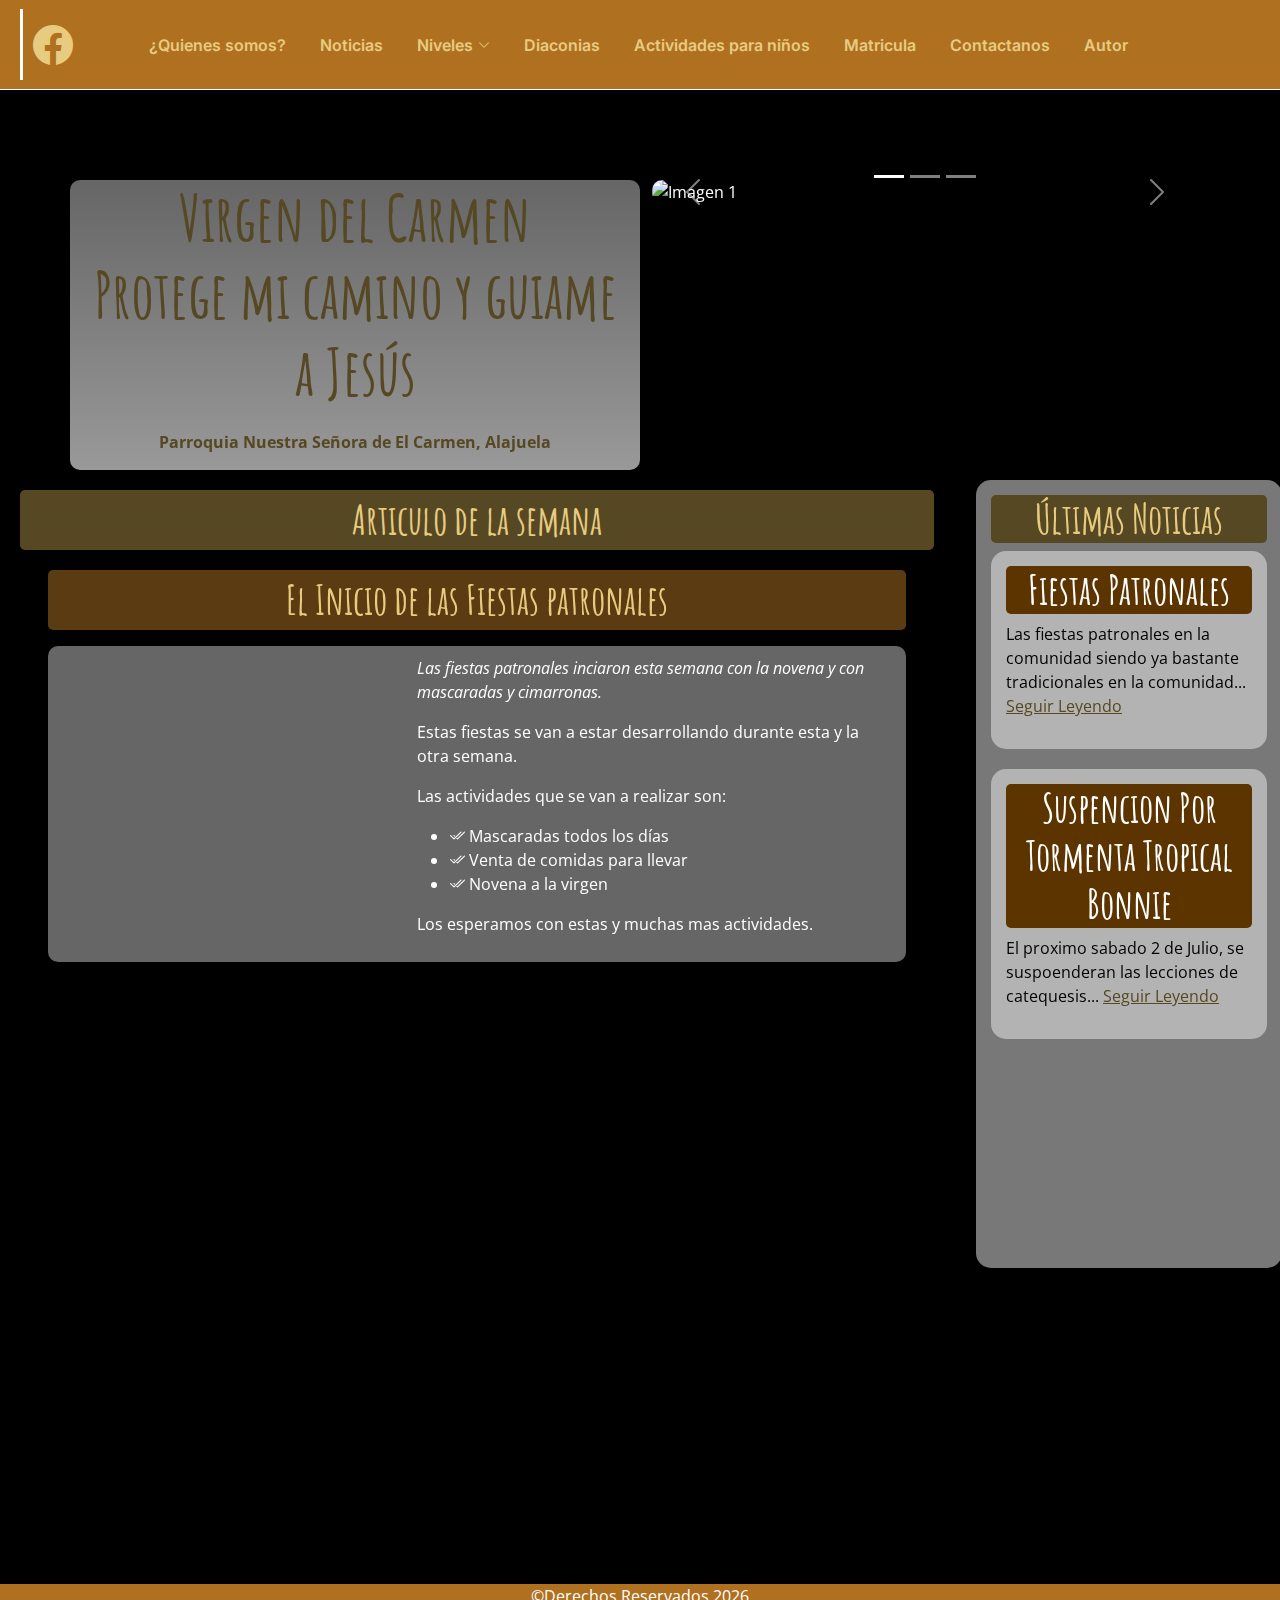
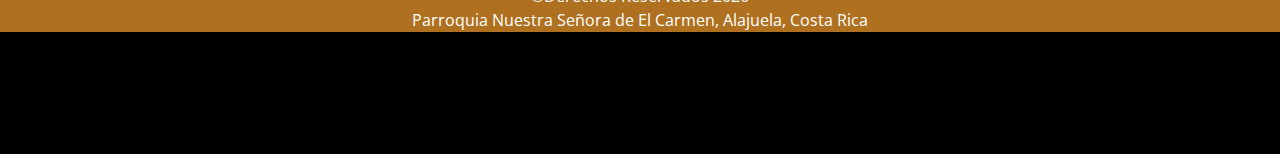
==== index.html @ 1d5dbbae "Add files via upload" ====
<!DOCTYPE html>
<html lang="en">

  <head>
    <meta charset="utf-8">
    <meta content="width=device-width, initial-scale=1.0" name="viewport">

    <title>Catequesis parroquia Nuestra Señora de El Carmen</title>
    <meta content="" name="description">
    <meta content="" name="keywords">

    <!-- Favicons -->
    <link href="assets/img/Logo.ico" rel="icon">
    <link href="assets/img/Logo.ico" rel="apple-touch-icon">

    <!-- Google Fonts -->
    <link rel="preconnect" href="https://fonts.googleapis.com">
    <link rel="preconnect" href="https://fonts.gstatic.com" crossorigin>
    <link href="https://fonts.googleapis.com/css2?family=Open+Sans:ital,wght@0,300;0,400;0,500;0,600;0,700;1,300;1,400;1,600;1,700&family=Amatic+SC:ital,wght@0,300;0,400;0,500;0,600;0,700;1,300;1,400;1,500;1,600;1,700&family=Inter:ital,wght@0,300;0,400;0,500;0,600;0,700;1,300;1,400;1,500;1,600;1,700&display=swap" rel="stylesheet">

    <!-- Vendor CSS Files -->
    <link href="assets/vendor/bootstrap/css/bootstrap.min.css" rel="stylesheet">
    <link href="assets/vendor/bootstrap-icons/bootstrap-icons.css" rel="stylesheet">
    <link href="assets/vendor/aos/aos.css" rel="stylesheet">
    <link href="assets/vendor/glightbox/css/glightbox.min.css" rel="stylesheet">
    <link href="assets/vendor/swiper/swiper-bundle.min.css" rel="stylesheet">

    <!-- Template Main CSS File -->
    <link href="assets/css/main.css" rel="stylesheet">

    <!-- =======================================================
    * Template Name: Yummy - v1.0.0
    * Template URL: https://bootstrapmade.com/yummy-bootstrap-restaurant-website-template/
    * Author: BootstrapMade.com
    * License: https://bootstrapmade.com/license/
    ======================================================== -->
  </head>

  <body>

    <!-- ======= Header ======= -->
    <header id="header" class="header fixed-top d-flex align-items-center navegador">
      <a class="logoReferencia" href="../index.html"><img src="../assets/img/Logo Nav.png" class="LogoNav" alt=""></a>
      <hr  data-aos="zoom-in" class="Vertical">
      <a href="https://www.facebook.com/Catequesis-Nuestra-Se%C3%B1ora-del-Carmen-de-Alajuela-654990031314147" target="_blank" class="LogoFace"><i class="bi bi-facebook"></i></a>

      <div class="container d-flex align-items-center justify-content-between ">

        
        <nav id="navbar" class="navbar">
          <ul>
            <li><a href="Pages/Quienes Somos.html">¿Quienes somos?</a></li>
            <li><a href="Pages/Noticias.html">Noticias</a></li>
            <li class="dropdown"><a href="#"><span>Niveles</span> <i class="bi bi-chevron-down dropdown-indicator"></i></a>
              <ul>
                <li><a href="Pages/Niveles/Primero.html">Primero</a></li>
                <li><a href="Pages/Niveles/Segundo.html">Segundo</a></li>
                <li><a href="Pages/Niveles/Tercero.html">Tercero</a></li>
                <li><a href="Pages/Niveles/Cuarto.html">Cuarto</a></li>
                <li><a href="Pages/Niveles/Quinto.html">Quinto</a></li>
                <li><a href="Pages/Niveles/Sexto.html">Sexto</a></li>
                <li><hr class=""></li>
                <li><a href="Pages/Niveles/Confirma.html">Confirma</a></li>
              </ul>
            </li>

            <li><a href="Pages/Diaconias.html">Diaconias</a></li>
            <li><a href="Pages/Galeria.html">Actividades para niños</a></li>
            <li><a href="Pages/Matricula.html">Matricula</a></li><!--Habilitar solo en periodo de matricula-->
            <li><a href="Pages/Contactanos.html">Contactanos</a></li>
            <li><a href="Pages/Autor.html">Autor</a></li>
          </ul>
        </nav><!-- .navbar -->

        <a class="" href="#"></a>
        <i class="mobile-nav-toggle mobile-nav-show bi bi-list"></i>
        <i class="mobile-nav-toggle mobile-nav-hide d-none bi bi-x"></i>

      </div>
    </header>
    
    <!-- End Header -->

    <!-- ======= Hero Section ======= -->
    <section id="hero" class="hero d-flex  align-items-center ">
      <div class="container bajo">
        <div class="row justify-content-between gy-5 ">
          
          <div class="col-lg-6 order-2 order-lg-2 text-center text-lg-start" data-aos="fade-up">
            <div id="demo" class="carousel slide carrusel" data-bs-ride="carousel">
              <!-- Indicators/dots -->
              <div class="carousel-indicators">
                <button type="button" data-bs-target="#demo" data-bs-slide-to="0" class="active"></button>
                <button type="button" data-bs-target="#demo" data-bs-slide-to="1"></button>
                <button type="button" data-bs-target="#demo" data-bs-slide-to="2"></button>
              </div>
              <!-- Imagenes -->
              <div class="carousel-inner">
                <div class="carousel-item active">
                  <img src="assets/img/ElCarmen.jpg" alt="Imagen 1" class="d-block w-100" style="border-radius: 10px;">
                </div>
                <div class="carousel-item">
                  <img src="assets/img/Monserrat.jpg" alt="Imagen 2" class="d-block w-100" style="border-radius: 10px;">
                </div>
                <div class="carousel-item">
                  <img src="assets/img/Montecillos.png" alt="Imagen 3" class="d-block w-100"style="border-radius: 10px;">
                </div>
              </div>
              <!-- Left and right controls/icons -->
              <button class="carousel-control-prev" type="button" data-bs-target="#demo" data-bs-slide="prev">
                <span class="carousel-control-prev-icon"></span>
              </button>
              <button class="carousel-control-next" type="button" data-bs-target="#demo" data-bs-slide="next">
                <span class="carousel-control-next-icon"></span>
              </button>
            </div>
          </div>
          <div data-aos="fade-up" class="col-lg-6 order-1 order-lg-1 d-flex flex-column justify-content-center align-items-center align-items-lg-start text-center text-lg-start fondo">
            <div class="Letras">
              <h2 >Virgen del Carmen<br>Protege mi camino y guiame a Jesús</h2>
              <p><strong>Parroquia Nuestra Señora de El Carmen, Alajuela</strong></p>
            </div>
          </div>
        </div>
      </div>
    </section>
    <!-- End Hero Section -->

    <main id="main">
      <div class="row">
        <div class="col-lg-9 col-md-8">
          <p class="titulo2" data-aos="fade-up">Articulo de la semana</p>
          <!-- ======= About Section ======= -->
          <section id="about" class="about">
            <div class="container artPrin" data-aos="fade-up">
              <p class="tituloinside">El Inicio de las Fiestas patronales</p>
              <div class="row colorsection">
                <div class="col-lg-5 " data-aos="fade-up" data-aos-delay="150">
                  <div class="text-center bordeado1">
                    <img class="pica"src="assets/img/Articulo de la semana.jpeg" alt="">
                  </div>
                </div>
                <div class="col-lg-7 d-flex " data-aos="fade-up" data-aos-delay="300">
                  <div class="">
                    <p class="fst-italic">
                      Las fiestas patronales inciaron esta semana con la novena y con mascaradas y cimarronas.
                    </p>
                    <p>
                      Estas fiestas se van a estar desarrollando durante esta y la otra semana.
                    </p>
                    <p>
                      Las actividades que se van a realizar son:
                    </p>
                    <ul>
                      <li><i class="bi bi-check2-all"></i> Mascaradas todos los días</li>
                      <li><i class="bi bi-check2-all"></i> Venta de comidas para llevar</li>
                      <li><i class="bi bi-check2-all"></i> Novena a la virgen</li>
                    </ul>
                    <p>
                      Los esperamos con estas y muchas mas actividades.
                    </p>
                  </div>
                </div>
              </div>
            </div>
          </section><!-- End About Section -->

              <!-- ======= About Section ======= -->
          <section class="about">
            <div class="container artPrin" data-aos="fade-up">
              <p class="tituloinside">Video del mes</p>
              <div class="row gy-4">
                <div class="d-flex " data-aos="fade-up">
                  <div class="content">
                    <p class="fst-italic">
                      Durante este mes de agosto el video del mes va a estar dedicado a la patrona de Costa Rica, La Virgen de los Angeles.
                    </p>
                    <p>
                      En esta ocasion el video habla acerca de una de las tradiciones mas grandes y que este año esta de regreso, a como lo es la Romeria hacia la Basílica
                    </p>
                    <p>
                      Esperamos que disfruten el video
                    </p>
                    <div class="position-relative mt-4">
                      <img src="assets/img/Virgen de los Angeles.jpg" class="img-fluid" style="border-radius:10px;"alt="">
                      <a href="https://www.youtube.com/watch?v=p-oTQZ742zQ" class="glightbox play-btn"></a>
                    </div>
                  </div>
                </div>
              </div>
            </div>
          </section><!-- End About Section -->
        </div>
        <div class="asidesContainer col-lg-3 col-md-4" data-aos="fade-up" data-aos-delay="150">
          <aside>
            <h6 class="titulo" data-aos-delay="300">Últimas Noticias</h6>
            <aside data-aos="fade-up" data-aos-delay="300">
              <h6 class="tituloinside" >Fiestas Patronales</h6>
              <p>Las fiestas patronales en la comunidad siendo ya bastante tradicionales en la comunidad... <a href="pages/Noticias.html">Seguir Leyendo</a></p>
            </aside>   
            <aside data-aos="fade-up" data-aos-delay="300">
              <h6 class="tituloinside" >Suspencion Por Tormenta Tropical Bonnie</h6>
              <p>El proximo sabado 2 de Julio, se suspoenderan las lecciones de catequesis... <a href="pages/Noticias.html">Seguir Leyendo</a></p>
            </aside>  
            <aside data-aos="fade-up" data-aos-delay="300">
              <h6 class="tituloinside" >Aporte de cachivaches</h6>
              <p>Se les solicita amablemente que este proximo fin de semana... <a href="pages/Noticias.html">Seguir Leyendo</a></p>
            </aside> 
          </aside>
        </div>
      </div>
      <div class="pad2 row text-center" data-aos="fade-up" data-aos-delay="300">
        <div class="col-sm-4" data-aos="fade-up" data-aos-delay="150">
          <a href="Pages/Niveles/Primero.html">
            <div class="membership-item  position-relative padreAside ">
              <img class="img-fluid" src="assets/img/BackgroundNiveles.png" alt="" />
              <h2 class=" mb-3">Niveles</h2>
            </div>
          </a>
        </div>
        <div class="col-sm-4" data-aos="fade-up" data-aos-delay="150">
          <a href="Pages/Diaconias.html">
            <div class="membership-item  position-relative padreAside text-center">
              <img class="img-fluid" src="assets/img/BackgroundDiaconias.png" alt="" />
              <h2 class=" mb-3">Diaconias</h2>
            </div>
          </a>
        </div>
        <div class="col-sm-4" data-aos="fade-up" data-aos-delay="150">
          <a href="">
            <div class="membership-item position-relative padreAside text-center">
              <img class="img-fluid" src="assets/img/Background3.png" alt="" />
              <h2 class=" mb-3">Contactanos</h2>
            </div>
          </a>
        </div>
      </div>
    </main>
    <!-- End main -->

    <!-- ======= Footer ======= -->
    <footer>
      <div class="container-fluid bg-4 text-center">
        <credit>&copy;Derechos Reservados</credit>
        <credit id="date"></credit> 
        <script>document.getElementById("date").innerHTML= new Date().getFullYear()</script>
        <br>
        <credit> Parroquia Nuestra Señora de El Carmen, Alajuela, Costa Rica</credit>
      </div>
    </footer>
    <!-- End Footer -->

    <a href="#" class="scroll-top d-flex align-items-center justify-content-center"><i class="bi bi-arrow-up-short"></i></a>

    <div id="preloader"></div>

    <!-- Vendor JS Files -->
    <script src="assets/vendor/bootstrap/js/bootstrap.bundle.min.js"></script>
    <script src="assets/vendor/aos/aos.js"></script>
    <script src="assets/vendor/glightbox/js/glightbox.min.js"></script>
    <script src="assets/vendor/purecounter/purecounter_vanilla.js"></script>
    <script src="assets/vendor/swiper/swiper-bundle.min.js"></script>
    <script src="assets/vendor/php-email-form/validate.js"></script>

    <!-- Template Main JS File -->
    <script src="assets/js/main.js"></script>

  </body>

</html>
---- assets/css/main.css ----
/*
* Template Name: Yummy - v1.0.0
* Template URL: https://bootstrapmade.com/yummy-bootstrap-restaurant-website-template/
* Author: BootstrapMade.com
* License: https://bootstrapmade.com/license/
*/

/*--------------------------------------------------------------
# Set main reusable colors and fonts using CSS variables
# Learn more about CSS variables at https://developer.mozilla.org/en-US/docs/Web/CSS/Using_CSS_custom_properties
--------------------------------------------------------------*/
/* Fonts */
:root {
  --font-default: "Open Sans", system-ui, -apple-system, "Segoe UI", Roboto, "Helvetica Neue", Arial, "Noto Sans", "Liberation Sans", sans-serif, "Apple Color Emoji", "Segoe UI Emoji", "Segoe UI Symbol", "Noto Color Emoji";
  --font-primary: "Amatic SC", sans-serif;
  --font-secondary: "Inter", sans-serif;
}

/* Colors */
:root {
  --color-default: #fff;
  --color-primary: #E7CC80;
  --color-secondary: #564823;
  --color-third: #AF7020;
  --color-background: #000;
}

/* Smooth scroll behavior */
:root {
  scroll-behavior: smooth;
}

/*--------------------------------------------------------------
# General
--------------------------------------------------------------*/
body {
  font-family: var(--font-default);
  color: var(--color-default);
  background-color: var(--color-background);
}

a {
  color: var(--color-primary);
  text-decoration: none;
}

a:hover {
  color: var(--color-primary);
  text-decoration: none;
}

h1,
h2,
h3,
h4,
h5,
h6 {
  font-family: var(--font-secondary);
}

*::selection{
  background: var(--color-primary);
  color: var(--color-secondary);
}



/*--------------------------------------------------------------
# Scroll top button
--------------------------------------------------------------*/
.scroll-top {
  position: fixed;
  visibility: hidden;
  opacity: 0;
  right: 15px;
  bottom: 15px;
  z-index: 99999;
  background: var(--color-primary);
  width: 44px;
  height: 44px;
  border-radius: 50px;
  transition: all 0.4s;
}

.scroll-top i {
  font-size: 24px;
  color: var(--color-default);
  line-height: 0;
}

.scroll-top:hover {
  background: var(--color-secondary);
  color: var(--color-default);
}

.scroll-top.active {
  visibility: visible;
  opacity: 1;
}

/*--------------------------------------------------------------
# Preloader
--------------------------------------------------------------*/
#preloader {
  position: fixed;
  inset: 0;
  z-index: 9999;
  overflow: hidden;
  background: var(--color-background);
  transition: all 0.6s ease-out;
  width: 100%;
  height: 100vh;
}

#preloader:before,
#preloader:after {
  content: "";
  position: absolute;
  border: 4px solid var(--color-primary);
  border-radius: 50%;
  -webkit-animation: animate-preloader 2s cubic-bezier(0, 0.2, 0.8, 1) infinite;
  animation: animate-preloader 2s cubic-bezier(0, 0.2, 0.8, 1) infinite;
}

#preloader:after {
  -webkit-animation-delay: -0.5s;
  animation-delay: -0.5s;
}

@-webkit-keyframes animate-preloader {
  0% {
    width: 10px;
    height: 10px;
    top: calc(50% - 5px);
    left: calc(50% - 5px);
    opacity: 1;
  }

  100% {
    width: 72px;
    height: 72px;
    top: calc(50% - 36px);
    left: calc(50% - 36px);
    opacity: 0;
  }
}

@keyframes animate-preloader {
  0% {
    width: 10px;
    height: 10px;
    top: calc(50% - 5px);
    left: calc(50% - 5px);
    opacity: 1;
  }

  100% {
    width: 72px;
    height: 72px;
    top: calc(50% - 36px);
    left: calc(50% - 36px);
    opacity: 0;
  }
}

/*--------------------------------------------------------------
# Disable aos animation delay on mobile devices
--------------------------------------------------------------*/
@media screen and (max-width: 768px) {
  [data-aos-delay] {
    transition-delay: 0 !important;
  }
}

/*--------------------------------------------------------------
# Header
--------------------------------------------------------------*/
.header {
  background: var(--color-default);
  transition: all 0.5s;
  z-index: 997;
  height: 90px;
  border-bottom: 1px solid var(--color-default);
}



.header.sticked {
  border-color: var(--color-default);
  border-color: #eee;
}

.header .logo img {
  max-height: 40px;
  margin-right: 6px;
}

.header .logo h1 {
  font-size: 28px;
  font-weight: 700;
  color: var(--color-background);
  margin: 0;
  font-family: var(--font-secondary);
}

.header .logo h1 span {
  color: var(--color-primary);
}


section {
  scroll-margin-top: 90px;
}

/*--------------------------------------------------------------
# Desktop Navigation
--------------------------------------------------------------*/
.navegador{
background-color: var(--color-third);
}

.LogoNav{
  height: 80%;
  max-width: auto;
  max-height:100px;
  border-radius: 40px;
  margin: 0% 0px 0 10px;
}

.logoReferencia{
  height: 100%;
  display: flex;
  align-items: center;
  transition: 0.3s;
}

.logoReferencia:Hover{
  transform: scale(1.05);
  transition: 0.3s;
}

.padreAside{
  display: flex;
  align-items: center;
  text-align : center;

}

.padreAside .contentImg{
  border-radius: 10px;
}

@media (max-width:767px) {
  #Virgen{
    visibility: hidden;
    width:0%;
    height:0%;
  }
}

@media (min-width: 1280px) {
  .navbar {
    padding: 0;
    background-color: var(--color-third);
  }

  .navbar ul {
    margin: 0;
    padding: 0;
    display: flex;
    list-style: none;
    align-items: center;
  }

  .navbar li {
    position: relative;
  }

  .navbar>ul>li {
    white-space: nowrap;
    padding: 10px 0 10px 28px;
  }

  .navbar a,
  .navbar a:focus {
    display: flex;
    align-items: center;
    justify-content: space-between;
    padding: 0 3px;
    font-family: var(--font-secondary);
    font-size: 16px;
    font-weight: 600;
    color: var(--color-primary);
    white-space: nowrap;
    transition: 0.3s;
    position: relative;
  }

  .navbar a i,
  .navbar a:focus i {
    font-size: 12px;
    line-height: 0;
    margin-left: 5px;
  }

  .navbar>ul>li>a:before {
    content: "";
    position: absolute;
    width: 100%;
    height: 2px;
    bottom: -6px;
    left: 0;
    background-color: var(--color-primary);
    visibility: hidden;
    width: 0px;
    transition: all 0.3s ease-in-out 0s;
  }

  .navbar a:hover:before,
  .navbar li:hover>a:before,
  .navbar .active:before {
    visibility: visible;
    width: 100%;
  }

  .navbar a:hover,
  .navbar .active,
  .navbar .active:focus,
  .navbar li:hover>a {
    color: var(--color-default);
  }

  .navbar .dropdown ul {
    display: block;
    position: absolute;
    left: 28px;
    top: calc(100% + 30px);
    margin: 0;
    padding: 10px 0;
    z-index: 99;
    opacity: 0;
    visibility: hidden;
    background: var(--color-third);
    box-shadow: 0px 0px 30px rgba(127, 137, 161, 0.25);
    transition: 0.3s;
    border-radius: 4px;
  }

  .navbar .dropdown ul li {
    min-width: 200px;
  }

  .navbar .dropdown ul a {
    padding: 10px 20px;
    font-size: 15px;
    text-transform: none;
    font-weight: 600;
  }

  .navbar .dropdown ul a i {
    font-size: 12px;
  }

  .navbar .dropdown ul a:hover,
  .navbar .dropdown ul .active:hover,
  .navbar .dropdown ul li:hover>a {
    color: var(--color-default);
  }

  .navbar .dropdown:hover>ul {
    opacity: 1;
    top: 100%;
    visibility: visible;
  }

  .navbar .dropdown .dropdown ul {
    top: 0;
    left: calc(100% - 30px);
    visibility: hidden;
  }

  .navbar .dropdown .dropdown:hover>ul {
    opacity: 1;
    top: 0;
    left: 100%;
    visibility: visible;
  }
}

@media (min-width: 1280px) and (max-width: 1366px) {
  .navbar .dropdown .dropdown ul {
    left: -90%;
  }

  .navbar .dropdown .dropdown:hover>ul {
    left: -100%;
  }
}

@media (min-width: 1280px) {

  .mobile-nav-show,
  .mobile-nav-hide {
    display: none;
  }
}

/*--------------------------------------------------------------
# Mobile Navigation
--------------------------------------------------------------*/
@media (max-width: 1279px) {
  .navbar {
    position: fixed;
    top: 0;
    right: -100%;
    width: 100%;
    max-width: 400px;
    border-left: 1px solid rgb(255, 255, 255);
    bottom: 0;
    transition: 0.3s;
    z-index: 9997;

  }

  .navbar ul {
    position: absolute;
    inset: 0;
    padding: 50px 0 10px 0;
    margin: 0;
    background: var(--color-secondary);
    overflow-y: auto;
    transition: 0.3s;
    z-index: 9998;
  }

  .navbar a,
  .navbar a:focus {
    display: flex;
    align-items: center;
    justify-content: space-between;
    padding: 5px 20px;
    font-family: var(--font-secondary);
    font-size: 16px;
    font-weight: 600;
    color: var(--color-primary);
    white-space: nowrap;
    transition: 0.3s;
  }

  .navbar a i,
  .navbar a:focus i {
    font-size: 12px;
    line-height: 0;
    margin-left: 5px;
  }

  .navbar a:hover,
  .navbar li:hover>a {
    color: var(--color-default);
  }

  .navbar .active,
  .navbar .active:focus {
    color: var(--color-default);
    border-color: var(--color-primary);
  }

  .navbar .dropdown ul,
  .navbar .dropdown .dropdown ul {
    position: static;
    display: none;
    padding: 10px 0;
    margin: 5px 20px;
    transition: all 0.5s ease-in-out;
  }

  .navbar .dropdown>.dropdown-active,
  .navbar .dropdown .dropdown>.dropdown-active {
    display: block;
  }

  .mobile-nav-show {
    color: var(--color-secondary);
    font-size: 28px;
    cursor: pointer;
    line-height: 0;
    transition: 0.5s;
    z-index: 9999;
    margin: 0 10px 0 20px;
    text-align: left;
  }

  .mobile-nav-hide {
    color: var(--color-primary);
    font-size: 32px;
    cursor: pointer;
    line-height: 0;
    transition: 0.5s;
    position: fixed;
    right: 20px;
    top: 20px;
    z-index: 9999;
  }

  .mobile-nav-active {
    overflow: hidden;
  }

  .mobile-nav-active .navbar {
    right: 0;
  }

  .mobile-nav-active .navbar:before {
    content: "";
    position: fixed;
    inset: 0;
    z-index: 9996;
  }
}

/*--------------------------------------------------------------
# About Section
--------------------------------------------------------------*/
.about .about-img {
  min-height: 500px;
}

.colorsection{
  background-color: rgba(255, 255, 255, 0.4);
  border-radius: 10px;
  margin: 10px 0px;
  padding: 10px 0px;
}

.artPrin{
  padding: 0 5%;
}

.about .call-us {
  left: 10%;
  right: 10%;
  bottom: 10%;
  background-color: var(--color-default);
  box-shadow: 0px 2px 25px rgba(0, 0, 0, 0.08);

  text-align: center;
}

.about .call-us h4 {
  font-size: 24px;
  font-weight: 700;
  margin-bottom: 5px;
  font-family: var(--font-default);
}

.titulo{
  background-color: var(--color-secondary);
  border-radius: 5px;
  font-size: 40px;
  font-weight: 700;
  color: var(--color-primary);
  font-family: var(--font-primary);
  text-align: center;
  padding: 0px 20px;
}
.titulo2{
  background-color: var(--color-secondary);
  border-radius: 5px;
  font-size: 40px;
  font-weight: 700;
  color: var(--color-primary);
  font-family: var(--font-primary);
  text-align: center;
  margin: 20px;
}

.tituloNoti{
  background-color: var(--color-secondary);
  border-radius: 5px;
  font-size: 40px;
  font-weight: 700;
  color: var(--color-primary);
  font-family: var(--font-primary);
  text-align: center;
  margin: 20px;
  margin-top: 24vh;
}

.tituloBottom{
  margin-top: 18vh;
}

aside h3{
  background-color: var(--color-secondary);
  border-radius: 5px;
  font-size: 40px;
  font-weight: 700;
  color: var(--color-primary);
  font-family: var(--font-primary);
  text-align: center;
  margin: 20px;
}

.tituloinside{
  background-color: #af712085;
  border-radius: 5px;
  font-size: 40px;
  font-weight: 700;
  color: var(--color-primary);
  font-family: var(--font-primary);
  display: flex;
  justify-content:center;
  padding: 0%;
}

.tituloinside2{
  background-color: #af712085;
  border-radius: 5px;
  font-size: 30px;
  font-weight: 700;
  color: var(--color-primary);
  font-family: var(--font-primary);
  display: flex;
  justify-content:center;
}

aside .tituloinside {
  background-color: #5c3400;
  color: var(--color-default);
  text-align: center;
}

.bordeado1{
  border-radius:10px;
}
.dropdown-divider{
  border-color: var(--color-default);
}

.pica{
  max-height: 70vh;
  max-width: 70vh;
  border-radius:10px;
}

.picProfile{

  margin-top: 10px;
  width: 100%;
  height: auto;
  max-width: 55vh;
  border-radius:10px;
}

.portada{
  margin-top: 20px;
  width: 100%;
  height: auto;
  max-width: 70vh;
  border-radius:5px;
}

.centrador{
  display: flex;
  align-items: center;
}
.about .call-us p {
  font-size: 28px;
  font-weight: 700;
  color: var(--color-primary);
}
.about .content {
  padding: 0px 30px;
}


.about .content ul {
  list-style: none;
  padding: 0;
}

.about .content ul li {
  padding: 0 0 8px 26px;
  position: relative;
}

.about .content ul i {
  position: absolute;
  font-size: 20px;
  left: 0;
  top: -3px;
  color: var(--color-primary);
}

.about .content p:last-child {
  margin-bottom: 0;
}

.about .play-btn {
  width: 94px;
  height: 94px;
  background: radial-gradient(var(--color-primary) 50%, #af71206e 52%);
  border-radius: 50%;
  display: block;
  position: absolute;
  left: calc(50% - 47px);
  top: calc(50% - 47px);
  overflow: hidden;
}

.about .play-btn:before {
  content: "";
  position: absolute;
  width: 120px;
  height: 120px;
  -webkit-animation-delay: 0s;
  animation-delay: 0s;
  -webkit-animation: pulsate-btn 2s;
  animation: pulsate-btn 2s;
  -webkit-animation-direction: forwards;
  animation-direction: forwards;
  -webkit-animation-iteration-count: infinite;
  animation-iteration-count: infinite;
  -webkit-animation-timing-function: steps;
  animation-timing-function: steps;
  opacity: 1;
  border-radius: 50%;
  border: 5px solid var(--color-third);
  top: -15%;
  left: -15%;
  background: rgba(198, 16, 0, 0);
}

.about .play-btn:after {
  content: "";
  position: absolute;
  left: 50%;
  top: 50%;
  transform: translateX(-40%) translateY(-50%);
  width: 0;
  height: 0;
  border-top: 10px solid transparent;
  border-bottom: 10px solid transparent;
  border-left: 15px solid var(--color-default);
  z-index: 100;
  transition: all 400ms cubic-bezier(0.55, 0.055, 0.675, 0.19);
}

.about .play-btn:hover:before {
  content: "";
  position: absolute;
  left: 50%;
  top: 50%;
  transform: translateX(-40%) translateY(-50%);
  width: 0;
  height: 0;
  border: none;
  border-top: 10px solid transparent;
  border-bottom: 10px solid transparent;
  border-left: 15px solid var(--color-default);
  z-index: 200;
  -webkit-animation: none;
  animation: none;
  border-radius: 0;
}

.about .play-btn:hover:after {
  border-left: 15px solid var(--color-primary);
  transform: scale(20);
}



@-webkit-keyframes pulsate-btn {
  0% {
    transform: scale(0.6, 0.6);
    opacity: 1;
  }

  100% {
    transform: scale(1, 1);
    opacity: 0;
  }
}

@keyframes pulsate-btn {
  0% {
    transform: scale(0.6, 0.6);
    opacity: 1;
  }

  100% {
    transform: scale(1, 1);
    opacity: 0;
  }
}



/*--------------------------------------------------------------
# Asides Section
--------------------------------------------------------------*/
.asidesContainer {
  padding:10px;

}
.asidesContainer aside {
  background-color: rgba(238, 238, 238, 0.504);
  border-radius: 15px;
  padding: 15px;
  margin: 0 0 20px ;
}
.asidesContainer aside h3 {
  background-color: #af712085;
  margin:0;
  color:var(--color-default);
  text-align: center;
  padding:10px;
  border-radius: 5px;
}
.asidesContainer aside a {
  color: var(--color-secondary);
  text-decoration: underline;
}

.asidesContainer aside p {
  color: var(--color-background);
}
.asidesContainer aside a:Hover {
  color: var(--color-third);
  text-decoration: none;
}

.asidesContainer aside .content {
  padding: 10px 0 0;
  color:var(--color-background)000;
}
.asidesContainer aside .MainTitle {
  background-color: var(--color-secondary);
  color:var(--color-default);
}



/*--------------------------------------------------------------
# Hero Section
--------------------------------------------------------------*/
.fondo{
  background: linear-gradient(rgba(255, 255, 255, 0.4), rgba(255, 255, 255, 0.6)), url(../img/Fondo.jpg) center center no-repeat;
  background-size:cover;
  border-radius:10px;
  
  background-repeat: no-repeat;
  background-position: center;
  max-height: 55vh;
  min-width: 45vh;
}

.hero h2 {
  font-size: 64px;
  font-weight: 700;
  margin-bottom: 20px;
  color: var(--color-secondary);
  font-family: var(--font-primary);  
}

.hero h2 span {
  color: var(--color-primary);
  
}

.hero .titulado {
  font-weight: 400;
  margin-bottom: 30px;
  
}

.Letras p{
  color: var(--color-secondary);
  text-align: center;
}
.Letras h2{
  text-align: center;
  color: var(--color-secondary);
}

.bajo{
  margin-top: 20vh;
}

@media (max-width: 1200px) {
  .hero h2 {
    font-size: 32px;
  }
  .hero .btn-get-started,
  .hero .btn-watch-video {
    font-size: 14px;
  }
  .padCarrusel{

    padding-top: 3%;
  }
  .padCarrusel2{

    padding-top: 3%;
  }
}
@media (max-width: 990px) {
  .padCarrusel2{
    margin-top: 0%;
  }
}


/*--------------------------------------------------------------
# Footer
--------------------------------------------------------------*/
footer{
  height: auto;
  width: 100%;
  background-color: var(--color-third);
  color:var(--color-default);
  text-align: center;
  margin-top:auto;
}



/*--------------------------------------------------------------
# Special Personalization Section
--------------------------------------------------------------*/
.membership-item {
  padding: 45px 30px;
  color: var(--color-secondary);
  background: rgba(255, 255, 255, .3);
  border-radius: 10px;
  margin: 5px 0px;
  text-align: center;
  height:24vh;
  transition-duration: 0.3s;
}

.membership-item:Hover {
  
  transform: scale(1.05);
  border-radius: 10px;
  color: var(--color-third);
  
  transition-duration: 0.3s;
}

.membership-item h2{
  border-radius: 10px;
  transition-duration: 0.3s;
  background: rgba(255, 255, 255, .4);
}

.contact{
  padding-bottom: 2vh;
}

.membership-item:Hover h2{
  background: rgba(255, 255, 255, 0.6);
  border-radius: 10px;
  transition-duration: 0.3s;
}

.membership-item img {
  position: absolute;
  top: 0;
  left: 0;
  width: 100%;
  height: 100%;
  object-fit: cover;
  z-index: -1;
  border-radius: 10px;
}

.picb{
  background-image: url(../img/ElCarmen.jpg);
  width: auto;
  height: 100%;
  max-height: 80vh;
  max-width: 80vh;
}

.pad2{
  padding: 30px;
}

.pad4{
  padding: 10px 30px;
}

.notis{
  padding: 4vh 0vh;
}

.tituloinside{
  text-align: center;
}

.contentImg {
  max-width: 235px;
  width: 100%;
  margin-bottom: 15px;
}

.Mivis{
  padding: 0 10px;
}

.CarruselNivel{
  max-width: 100vh;
  height:auto;
  padding: 5vh;
}

.tintado:hover{
  color: var(--color-default);
  transition-duration: 0.2s;
}

.dropdown-divider{
  color: var(--color-default);
}

.formatoHover ul li:Hover{
color: var(--color-third);
font-size: 5vh;
transition-duration: 0.5s;
text-decoration:dashed;
}
.formatoHover ul li{
  color: var(--color-default);
  font-size: 3vh;
  transition-duration: 0.5s;
  }

.mat1{
  font: size 100px;
}

.btn{
  background-color: var(--color-secondary);
  color: var(--color-third);
  height: 7vh;
  width: 20vh;
  font-size: 25px;
  transition-duration: 0.5s;
  margin: 10px;
  
}

.btn:hover  {
  color: var(--color-secondary);
  background-color: var(--color-third);
  transition-duration: 0.5s;
 }

 .mapas{
  width: 100%; 
  height: 400px;
  border-radius: 15px;
  margin-bottom: 5vh;
 }

 .gallery {
  margin-top: 40px;
}

.gallery .gallery-item {
  position: relative;
  overflow: hidden;
  border-radius: 10px;
}

.gallery .gallery-item img {
  transition: 0.3s;
}

.gallery .gallery-links {
  position: absolute;
  inset: 0;
  opacity: 0;
  transition: all ease-in-out 0.3s;
  background: rgba(0, 0, 0, 0.6);
  z-index: 3;
}

.gallery .gallery-links .preview-link,
.gallery .gallery-links .details-link {
  font-size: 20px;
  color: rgba(255, 255, 255, 0.5);
  transition: 0.3s;
  line-height: 1.2;
  margin: 30px 8px 0 8px;
}

.gallery .gallery-links .preview-link:hover,
.gallery .gallery-links .details-link:hover {
  color: var(--color-default);
}

.gallery .gallery-links .details-link {
  font-size: 30px;
  line-height: 0;
}

.gallery .gallery-item:hover .gallery-links {
  opacity: 1;
}

.gallery .gallery-item:hover .preview-link,
.gallery .gallery-item:hover .details-link {
  margin-top: 0;
}

.gallery .gallery-item:hover img {
  transform: scale(1.1);
}

.glightbox-clean .gslide-description {
  background: #222425;
}

.glightbox-clean .gslide-title {
  color: rgba(255, 255, 255, 0.8);
  margin: 0;
}

.tablaNivel caption{
background-color: var(--color-third);
font-family: var(--font-primary);
color: var(--color-primary);
font-size: x-large;
}

.tablaNivel{
  border-radius: 20px;
}
.tablaNivel tr:hover{
  font-size: 3vh;
  transition: 0.5s;
}

.tablaNivel tr{
  transition: 0.5s;
}
.header .header-social-links {
  padding-right: 15px;
}

.header .header-social-links a {
  color: rgba(255, 255, 255, 0.5);
  padding-left: 15px;
  display: inline-block;
  line-height: 0px;
  transition: 0.3s;
  font-size: 16px;
}

.header .header-social-links a:hover {
  color: var(--color-default);
}

@media (max-width: 575px) {
  .header .header-social-links a {
    padding-left: 5px;
  }

  .tituloNoti{
    margin-top: 18vh;
  }
}
.facebook:hover{
  color: var(--color-third);
  font-size: 3vh;
  transition: 0.3s;
}
.facebook{
  transition: 0.3s;
}

@media (max-width: 575px) {
  .header {
    height: 70px;
  }
  .bajo{
    margin-top: 13vh;
  }
}

.LogoFace{
  font-size: 40px;
  
  transition: 0.3s;
}
.LogoFace:Hover{
color: var(--color-default);
transform: scale(1.20);
transition: 0.3s;
}

.Vertical{
  height:80%;
  width:.2vw;
  margin: 0 10px;
  color:var(--color-default);
  background-color:var(--color-default);
}
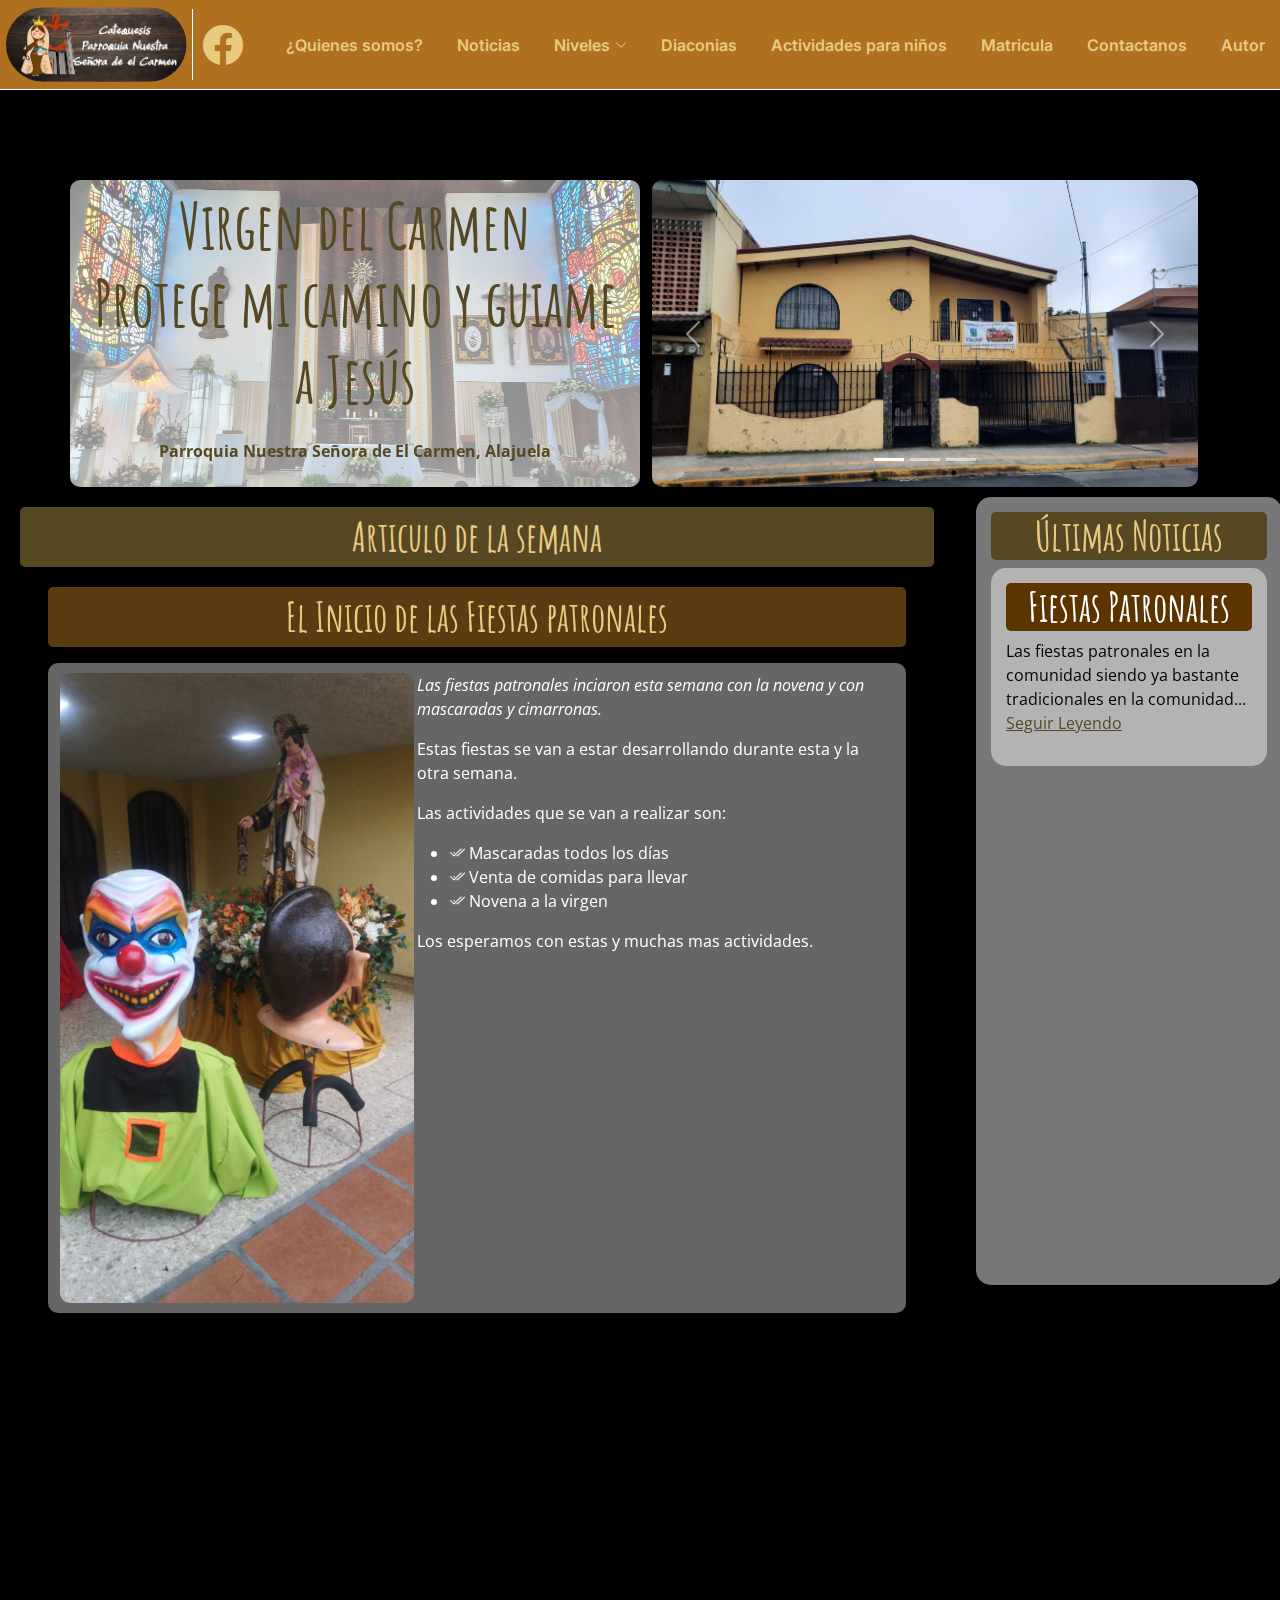
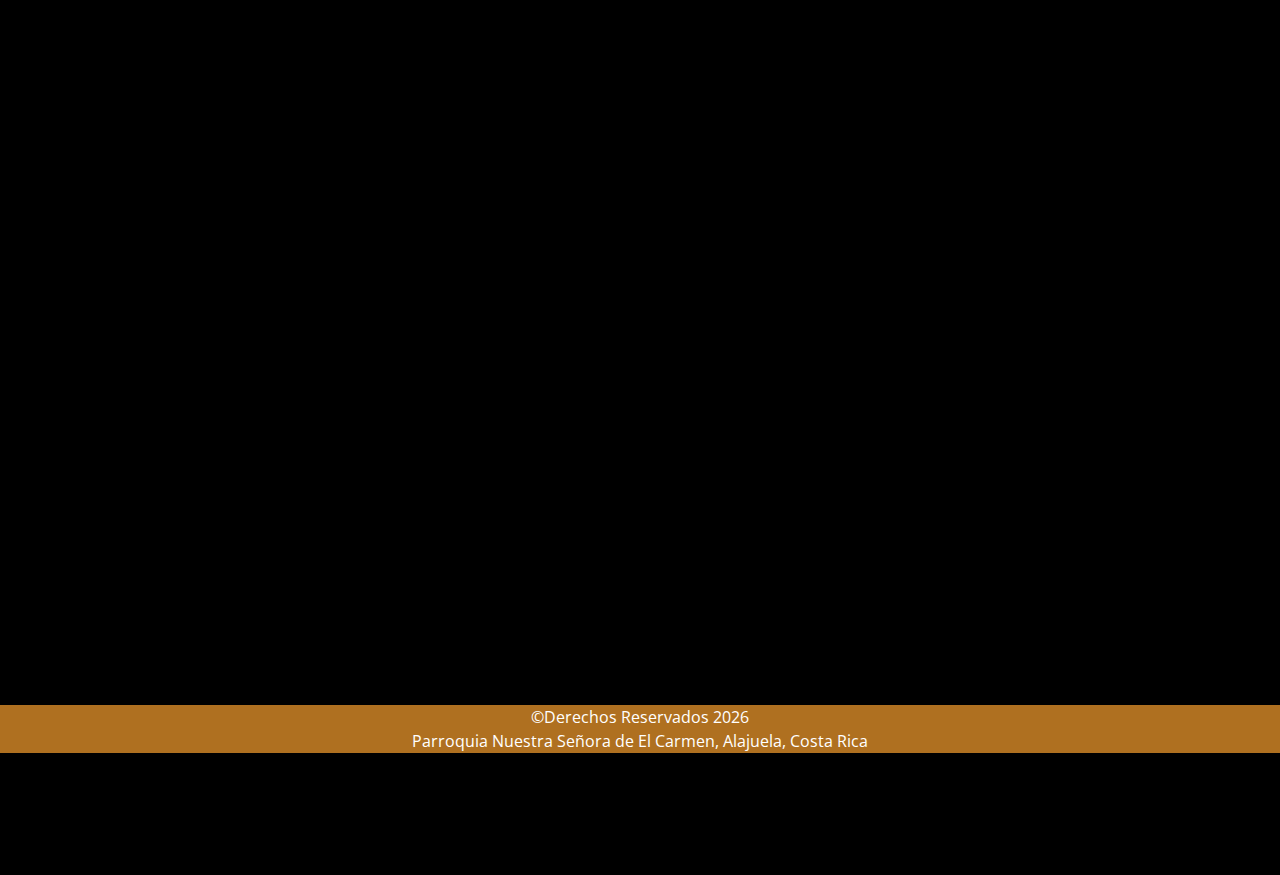
==== commit b02d3c57: "Update index.html" ====
--- a/index.html
+++ b/index.html
@@ -40,7 +40,7 @@
 
     <!-- ======= Header ======= -->
     <header id="header" class="header fixed-top d-flex align-items-center navegador">
-      <a class="logoReferencia" href="../index.html"><img src="../assets/img/Logo Nav.png" class="LogoNav" alt=""></a>
+      <a class="logoReferencia" href="index.html"><img src="assets/img/Logo Nav.png" class="LogoNav" alt=""></a>
       <hr  data-aos="zoom-in" class="Vertical">
       <a href="https://www.facebook.com/Catequesis-Nuestra-Se%C3%B1ora-del-Carmen-de-Alajuela-654990031314147" target="_blank" class="LogoFace"><i class="bi bi-facebook"></i></a>
 
@@ -267,4 +267,4 @@
 
   </body>
 
-</html>+</html>
